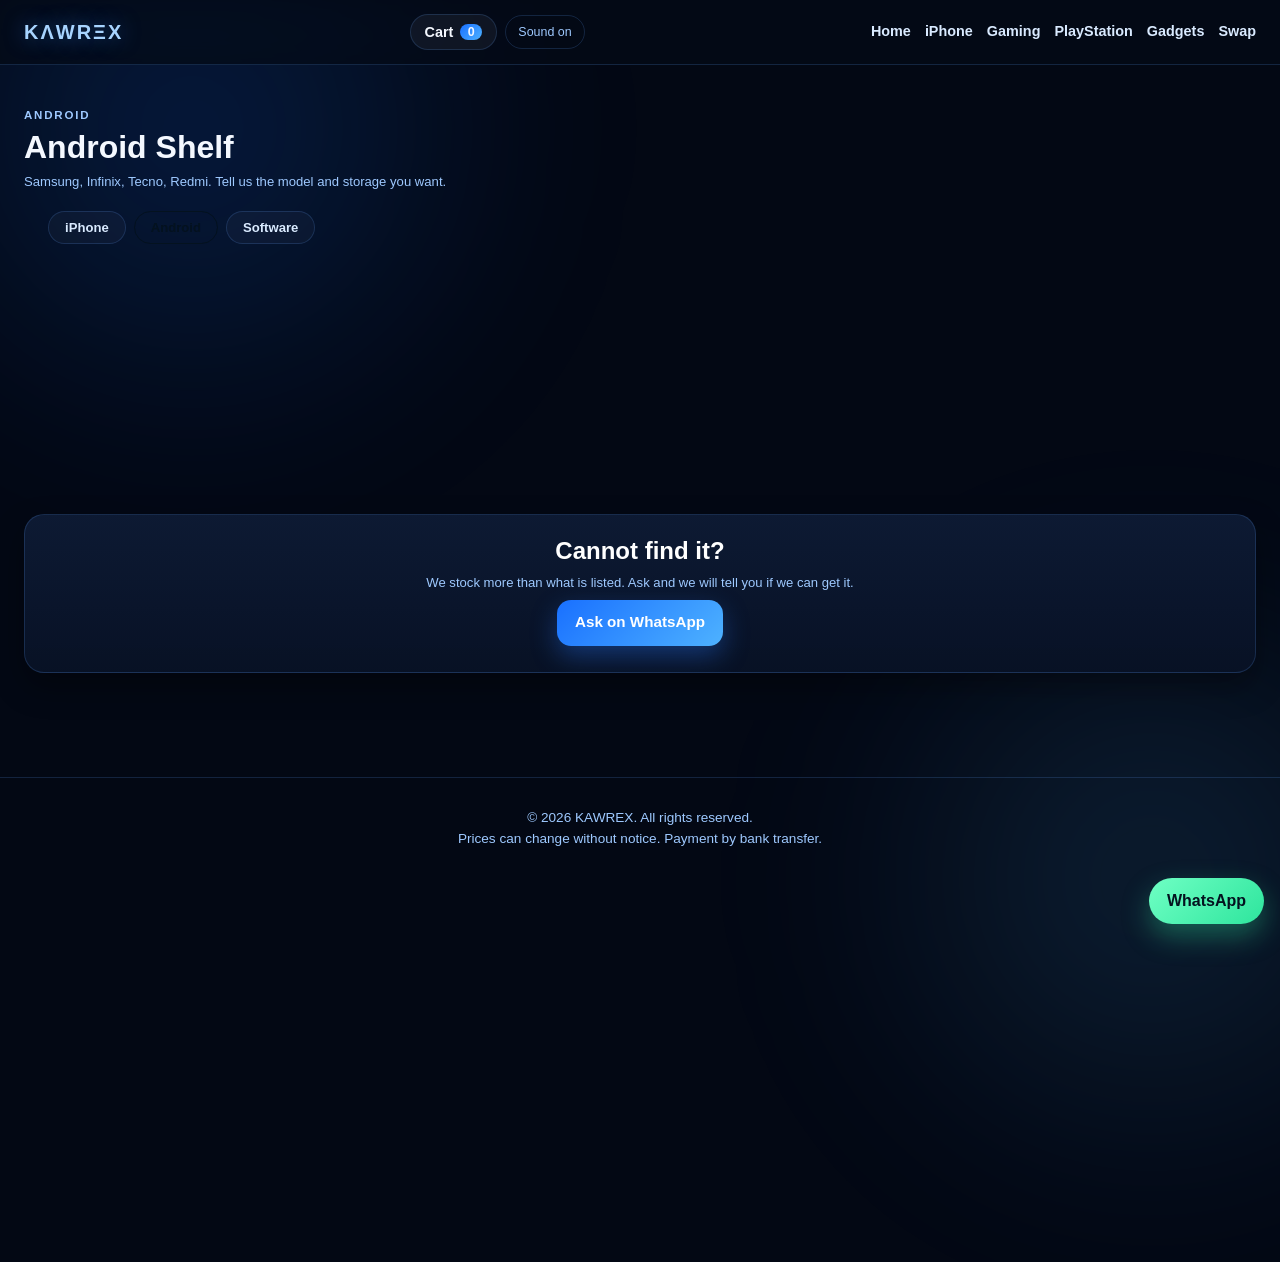
==== android.html @ cd29494c "Add files via upload" ====
<!DOCTYPE html>
<html lang="en">
<head>
  <meta charset="UTF-8" />
  <meta name="viewport" content="width=device-width, initial-scale=1.0" />
  <title>Android Phones | KAWREX</title>
  <meta name="description" content="Android phones in Nigeria. Samsung, Infinix, Tecno, Redmi and more. Ask for what you want and we tell you the price." />
  <meta name="theme-color" content="#030814" />
  <link rel="stylesheet" href="style.css" />
</head>
<body data-page="android.html">
  <div id="site-header"></div>

  <main>
    <section class="section">
      <div class="section-title-wrap reveal">
        <p class="mini-tag">Android</p>
        <h1 style="margin:8px 0 6px;font-size:2rem">Android Shelf</h1>
        <p class="spec">Samsung, Infinix, Tecno, Redmi. Tell us the model and storage you want.</p>
      </div>

      <nav class="sub-tabs reveal">
        <a href="iphone.html">iPhone</a>
        <a class="is-active" href="android.html">Android</a>
        <a href="software.html">Software</a>
      </nav>

      <div class="grid" data-category="android" data-empty="No Android phones listed yet. Send the list and prices and this shelf fills up."></div>
    </section>

    <section class="section">
      <div class="product-card reveal" style="padding:22px;text-align:center">
        <h2 style="margin:0 0 8px">Cannot find it?</h2>
        <p class="spec">We stock more than what is listed. Ask and we will tell you if we can get it.</p>
        <a class="btn btn-primary" href="https://wa.me/2348069564602" target="_blank" rel="noopener">Ask on WhatsApp</a>
      </div>
    </section>
  </main>

  <footer class="site-footer">
    <p>© 2026 KAWREX. All rights reserved.</p>
    <p>Prices can change without notice. Payment by bank transfer.</p>
  </footer>

  <a href="https://wa.me/2348069564602" class="floating-whatsapp" target="_blank" rel="noopener">WhatsApp</a>

  <script src="products.js"></script>
  <script src="app.js"></script>
</body>
</html>
---- style.css ----
/* ===== KAWREX styles ===== */

:root {
  --bg: #030814;
  --bg-2: #07101f;
  --panel: rgba(14, 28, 54, 0.92);
  --panel-2: rgba(8, 18, 38, 0.96);
  --ink: #f4f8ff;
  --muted: #9ec9ff;
  --soft: #d9eaff;
  --blue: #1970ff;
  --blue-2: #4eb2ff;
  --cyan: #7fd2ff;
  --line: rgba(95, 162, 255, 0.18);
  --ok: #2ee59d;
  --warn: #ff8a8a;
  --radius: 20px;
  --shadow: 0 18px 40px rgba(0, 0, 0, 0.45);
}

* {
  box-sizing: border-box;
}

html {
  scroll-behavior: smooth;
}

body {
  margin: 0;
  font-family: Inter, "Segoe UI", Arial, sans-serif;
  background: var(--bg);
  color: var(--ink);
  overflow-x: hidden;
  min-height: 100vh;
  animation: pageIn 0.5s ease both;
}

@keyframes pageIn {
  from { opacity: 0; transform: translateY(10px); }
  to { opacity: 1; transform: none; }
}

/* the glowing lights behind everything */
body::before,
body::after {
  content: "";
  position: fixed;
  width: 60vmax;
  height: 60vmax;
  border-radius: 50%;
  filter: blur(90px);
  opacity: 0.5;
  z-index: -1;
  pointer-events: none;
}

body::before {
  top: -20vmax;
  left: -15vmax;
  background: radial-gradient(circle, rgba(25, 112, 255, 0.42), transparent 65%);
  animation: drift 22s ease-in-out infinite alternate;
}

body::after {
  bottom: -25vmax;
  right: -20vmax;
  background: radial-gradient(circle, rgba(78, 178, 255, 0.3), transparent 65%);
  animation: drift 28s ease-in-out infinite alternate-reverse;
}

@keyframes drift {
  from { transform: translate3d(0, 0, 0) scale(1); }
  to { transform: translate3d(6vmax, 4vmax, 0) scale(1.12); }
}

img {
  max-width: 100%;
  display: block;
}

a {
  color: inherit;
  text-decoration: none;
}

/* ---------- header ---------- */
.site-header {
  position: sticky;
  top: 0;
  z-index: 100;
  display: flex;
  align-items: center;
  justify-content: space-between;
  flex-wrap: wrap;
  gap: 12px;
  padding: 14px 16px;
  background: rgba(4, 10, 22, 0.82);
  backdrop-filter: blur(14px);
  border-bottom: 1px solid var(--line);
}

.logo {
  font-size: 1.25rem;
  font-weight: 800;
  letter-spacing: 2px;
  color: #a7d4ff;
  text-shadow: 0 0 20px rgba(70, 150, 255, 0.5);
}

.nav {
  display: flex;
  gap: 14px;
  flex-wrap: wrap;
  order: 3;
  width: 100%;
  padding-top: 6px;
}

.nav a {
  font-size: 0.9rem;
  font-weight: 600;
  color: var(--soft);
  position: relative;
  padding-bottom: 3px;
}

.nav a::after {
  content: "";
  position: absolute;
  left: 0;
  bottom: 0;
  height: 2px;
  width: 0;
  background: linear-gradient(90deg, var(--blue), var(--blue-2));
  transition: width 0.25s ease;
}

.nav a:hover::after,
.nav a.is-active::after {
  width: 100%;
}

.nav a.is-active {
  color: #ffffff;
}

.auth-buttons {
  display: flex;
  align-items: center;
  gap: 8px;
}

.cart-pill {
  display: inline-flex;
  align-items: center;
  gap: 7px;
  padding: 9px 14px;
  border-radius: 999px;
  border: 1px solid var(--line);
  background: rgba(255, 255, 255, 0.05);
  font-weight: 700;
  font-size: 0.9rem;
}

.cart-count {
  display: inline-block;
  min-width: 22px;
  padding: 1px 6px;
  border-radius: 999px;
  background: linear-gradient(135deg, var(--blue), var(--blue-2));
  font-size: 0.78rem;
  text-align: center;
}

.cart-count.bump {
  animation: bump 0.35s ease;
}

@keyframes bump {
  0% { transform: scale(1); }
  40% { transform: scale(1.5); }
  100% { transform: scale(1); }
}

.cart-pill.shake {
  animation: shake 0.4s ease;
}

@keyframes shake {
  0%, 100% { transform: translateX(0); }
  25% { transform: translateX(-4px) rotate(-2deg); }
  75% { transform: translateX(4px) rotate(2deg); }
}

.sound-btn {
  background: transparent;
  border: 1px solid var(--line);
  color: var(--muted);
  border-radius: 999px;
  padding: 9px 12px;
  font-size: 0.78rem;
  cursor: pointer;
}

/* ---------- buttons ---------- */
.btn {
  border: none;
  border-radius: 14px;
  padding: 13px 18px;
  font-weight: 700;
  font-size: 0.95rem;
  cursor: pointer;
  display: inline-block;
  transition: transform 0.2s ease, box-shadow 0.2s ease;
  position: relative;
  overflow: hidden;
  min-height: 46px;
}

.btn-primary {
  background: linear-gradient(135deg, var(--blue), var(--blue-2));
  color: #ffffff;
  box-shadow: 0 10px 26px rgba(39, 121, 255, 0.35);
}

.btn-primary::after {
  content: "";
  position: absolute;
  inset: 0;
  background: linear-gradient(120deg, transparent 30%, rgba(255, 255, 255, 0.5), transparent 70%);
  transform: translateX(-120%);
  transition: transform 0.55s ease;
}

.btn-primary:hover::after {
  transform: translateX(120%);
}

.btn-primary:hover {
  transform: translateY(-2px);
}

.btn-outline {
  background: transparent;
  color: #ffffff;
  border: 1px solid rgba(130, 190, 255, 0.45);
}

.link-btn {
  background: transparent;
  border: none;
  color: var(--warn);
  font-size: 0.85rem;
  cursor: pointer;
  padding: 8px 0;
}

/* ---------- layout ---------- */
main {
  padding-bottom: 60px;
}

.section {
  padding: 34px 16px;
}

.section-title-wrap {
  margin-bottom: 16px;
}

.section h2 {
  margin: 6px 0 0;
  font-size: 1.5rem;
  color: #ffffff;
}

.mini-tag {
  margin: 0;
  color: var(--muted);
  text-transform: uppercase;
  letter-spacing: 1.8px;
  font-size: 0.72rem;
  font-weight: 700;
}

.muted {
  color: var(--muted);
}

/* ---------- hero ---------- */
.hero {
  display: grid;
  gap: 22px;
  padding: 40px 16px 20px;
}

.hero h1 {
  font-size: 2.15rem;
  line-height: 1.05;
  margin: 12px 0;
  background: linear-gradient(100deg, #ffffff 20%, #8ec5ff 60%, #ffffff 90%);
  background-size: 220% auto;
  -webkit-background-clip: text;
  background-clip: text;
  color: transparent;
  animation: shine 7s linear infinite;
}

@keyframes shine {
  to { background-position: 220% center; }
}

.hero-subtext {
  color: var(--soft);
  line-height: 1.7;
  max-width: 620px;
}

.hero-actions {
  display: flex;
  gap: 10px;
  flex-wrap: wrap;
  margin-top: 20px;
}

.hero-card {
  background: linear-gradient(180deg, rgba(16, 30, 58, 0.95), rgba(8, 18, 38, 0.97));
  border: 1px solid var(--line);
  border-radius: var(--radius);
  padding: 20px;
  box-shadow: var(--shadow);
  animation: float 6s ease-in-out infinite;
}

.hero-card h3 {
  margin: 0 0 6px;
  font-size: 0.85rem;
  letter-spacing: 1.4px;
  text-transform: uppercase;
  color: var(--muted);
}

.hero-card .big-price {
  font-size: 1.6rem;
  font-weight: 800;
  color: var(--cyan);
  margin: 4px 0;
}

@keyframes float {
  0%, 100% { transform: translateY(0); }
  50% { transform: translateY(-9px); }
}

/* ---------- marquee ---------- */
.marquee {
  overflow: hidden;
  border-top: 1px solid var(--line);
  border-bottom: 1px solid var(--line);
  background: rgba(8, 18, 38, 0.6);
  padding: 12px 0;
  mask-image: linear-gradient(90deg, transparent, #000 8%, #000 92%, transparent);
}

.marquee-track {
  display: flex;
  gap: 34px;
  width: max-content;
  animation: slide 26s linear infinite;
}

.marquee:hover .marquee-track {
  animation-play-state: paused;
}

.marquee span {
  font-size: 0.9rem;
  font-weight: 700;
  letter-spacing: 1px;
  color: #bcdcff;
  white-space: nowrap;
  display: inline-flex;
  gap: 8px;
  align-items: center;
}

.marquee span b {
  color: var(--cyan);
}

@keyframes slide {
  from { transform: translateX(0); }
  to { transform: translateX(-50%); }
}

/* ---------- product grid ---------- */
.grid {
  display: grid;
  gap: 16px;
  grid-template-columns: repeat(auto-fit, minmax(160px, 1fr));
}

.product-card {
  background: linear-gradient(180deg, var(--panel), var(--panel-2));
  border: 1px solid var(--line);
  border-radius: var(--radius);
  overflow: hidden;
  box-shadow: 0 14px 30px rgba(0, 0, 0, 0.35);
  transition: transform 0.25s ease, box-shadow 0.25s ease, border-color 0.25s ease;
  will-change: transform;
}

.product-card:hover {
  border-color: rgba(120, 190, 255, 0.5);
  box-shadow: 0 22px 48px rgba(25, 112, 255, 0.28);
}

.card-media {
  display: block;
  position: relative;
  overflow: hidden;
  background: #08111d;
  aspect-ratio: 4 / 3;
}

.card-media img {
  width: 100%;
  height: 100%;
  object-fit: contain;
  padding: 12px;
  transition: transform 0.5s ease;
}

.product-card:hover .card-media img {
  transform: scale(1.09) rotate(-1deg);
}

.badge {
  position: absolute;
  top: 10px;
  left: 10px;
  padding: 4px 10px;
  border-radius: 999px;
  font-size: 0.68rem;
  font-weight: 800;
  letter-spacing: 0.6px;
  text-transform: uppercase;
  color: #04121f;
  background: linear-gradient(135deg, #9be7ff, #4eb2ff);
}

.card-body {
  padding: 14px;
}

.card-body h3 {
  margin: 0 0 4px;
  font-size: 1rem;
}

.card-body h3 a:hover {
  color: var(--cyan);
}

.spec {
  color: var(--muted);
  font-size: 0.82rem;
  margin: 0 0 8px;
  line-height: 1.45;
}

.price {
  color: var(--cyan);
  font-weight: 800;
  font-size: 1.02rem;
  margin: 0 0 12px;
}

.price.big {
  font-size: 1.8rem;
}

.add-btn {
  width: 100%;
}

/* ---------- reveal ---------- */
.reveal {
  opacity: 0;
  transform: translateY(22px);
  transition: opacity 0.6s ease, transform 0.6s cubic-bezier(0.2, 0.7, 0.2, 1);
}

.reveal.in {
  opacity: 1;
  transform: none;
}

/* ---------- floating +1 ---------- */
.plus-float {
  position: fixed;
  z-index: 999;
  transform: translate(-50%, 0);
  color: #9be7ff;
  font-weight: 800;
  font-size: 1.05rem;
  pointer-events: none;
  animation: floatUp 0.9s ease forwards;
  text-shadow: 0 0 12px rgba(78, 178, 255, 0.9);
}

@keyframes floatUp {
  from { opacity: 1; transform: translate(-50%, 0) scale(0.8); }
  to { opacity: 0; transform: translate(-50%, -58px) scale(1.25); }
}

/* ---------- product page ---------- */
.product-hero {
  display: grid;
  gap: 20px;
  padding: 30px 16px;
}

.product-photo {
  background: linear-gradient(180deg, #0a1728, #071020);
  border: 1px solid var(--line);
  border-radius: 24px;
  padding: 18px;
  box-shadow: var(--shadow);
  transition: transform 0.25s ease;
}

.product-photo img {
  width: 100%;
  max-height: 420px;
  object-fit: contain;
  animation: fadeIn 0.6s ease both;
}

@keyframes fadeIn {
  from { opacity: 0; transform: scale(0.96); }
  to { opacity: 1; transform: none; }
}

.product-info h1 {
  font-size: 1.9rem;
  margin: 8px 0;
}

.product-info p {
  color: var(--soft);
  line-height: 1.65;
}

.qty-row {
  display: inline-flex;
  align-items: center;
  gap: 14px;
  padding: 8px 12px;
  border: 1px solid var(--line);
  border-radius: 999px;
  margin: 10px 0 16px;
  font-weight: 700;
}

.qty-btn {
  width: 38px;
  height: 38px;
  border-radius: 50%;
  border: 1px solid var(--line);
  background: rgba(255, 255, 255, 0.06);
  color: #ffffff;
  font-size: 1.1rem;
  font-weight: 700;
  cursor: pointer;
}

.big-btn {
  width: 100%;
  padding: 16px;
  font-size: 1.02rem;
}

/* ---------- cart page ---------- */
.cart-wrap {
  padding: 28px 16px;
  display: grid;
  gap: 18px;
}

.cart-line {
  display: grid;
  grid-template-columns: 76px 1fr;
  gap: 12px;
  align-items: center;
  background: linear-gradient(180deg, var(--panel), var(--panel-2));
  border: 1px solid var(--line);
  border-radius: 18px;
  padding: 12px;
  margin-bottom: 12px;
}

.cart-line img {
  width: 76px;
  height: 76px;
  object-fit: contain;
  background: #08111d;
  border-radius: 12px;
}

.cart-line-info h3 {
  margin: 0;
  font-size: 0.98rem;
}

.cart-line-controls {
  grid-column: 1 / -1;
  display: flex;
  align-items: center;
  justify-content: space-between;
  gap: 10px;
}

.qty {
  display: inline-flex;
  align-items: center;
  gap: 10px;
  font-weight: 700;
}

.qty .qty-btn {
  width: 34px;
  height: 34px;
  font-size: 1rem;
}

.empty-cart {
  text-align: center;
  padding: 40px 16px;
  border: 1px dashed var(--line);
  border-radius: var(--radius);
  color: var(--muted);
}

.totals-card {
  background: linear-gradient(180deg, rgba(10, 22, 48, 0.98), rgba(6, 15, 31, 0.98));
  border: 1px solid var(--line);
  border-radius: 22px;
  padding: 18px;
}

.totals-row {
  display: flex;
  justify-content: space-between;
  padding: 8px 0;
  color: var(--soft);
}

.totals-row.total {
  border-top: 1px solid var(--line);
  margin-top: 6px;
  padding-top: 12px;
  font-size: 1.15rem;
  font-weight: 800;
  color: #ffffff;
}

.disabled {
  opacity: 0.45;
  pointer-events: none;
}

/* ---------- checkout ---------- */
.check-grid {
  display: grid;
  gap: 18px;
  padding: 24px 16px;
}

.panel {
  background: linear-gradient(180deg, var(--panel), var(--panel-2));
  border: 1px solid var(--line);
  border-radius: 22px;
  padding: 18px;
}

.panel h2 {
  margin-top: 0;
  font-size: 1.15rem;
  color: #ffffff;
}

.panel h3 {
  font-size: 0.95rem;
  color: var(--muted);
  margin: 18px 0 8px;
}

.field {
  display: block;
  margin-bottom: 12px;
}

.field span {
  display: block;
  font-size: 0.8rem;
  color: var(--muted);
  font-weight: 700;
  margin-bottom: 5px;
}

.field input,
.field select {
  width: 100%;
  padding: 13px 14px;
  border-radius: 12px;
  border: 1px solid var(--line);
  background: rgba(6, 13, 25, 0.98);
  color: #ffffff;
  font-size: 0.95rem;
  outline: none;
}

.field input:focus,
.field select:focus {
  border-color: rgba(78, 178, 255, 0.85);
  box-shadow: 0 0 0 3px rgba(78, 178, 255, 0.15);
}

.bank-box {
  background: rgba(25, 112, 255, 0.08);
  border: 1px solid rgba(78, 178, 255, 0.3);
  border-radius: 16px;
  padding: 14px;
  margin: 10px 0;
}

.bank-box p {
  margin: 5px 0;
  color: var(--soft);
  font-size: 0.92rem;
}

.bank-box strong {
  color: #ffffff;
}

.summary-line {
  display: flex;
  justify-content: space-between;
  gap: 10px;
  padding: 6px 0;
  color: var(--soft);
  font-size: 0.9rem;
}

.form-message {
  margin-top: 12px;
  font-size: 0.9rem;
  line-height: 1.5;
}

.form-message.ok {
  color: var(--ok);
}

.form-message.error {
  color: var(--warn);
}

.form-message.pop {
  animation: popIn 0.35s ease;
}

@keyframes popIn {
  from { opacity: 0; transform: translateY(6px); }
  to { opacity: 1; transform: none; }
}

/* ---------- swap ---------- */
.swap-wrap {
  padding: 28px 16px;
  display: grid;
  gap: 18px;
}

.swap-steps {
  display: grid;
  gap: 10px;
}

.swap-step {
  display: flex;
  gap: 12px;
  align-items: flex-start;
  background: rgba(255, 255, 255, 0.04);
  border: 1px solid var(--line);
  border-radius: 16px;
  padding: 12px;
}

.swap-step b {
  display: inline-flex;
  width: 26px;
  height: 26px;
  flex: 0 0 26px;
  align-items: center;
  justify-content: center;
  border-radius: 50%;
  background: linear-gradient(135deg, var(--blue), var(--blue-2));
  font-size: 0.8rem;
}

.swap-step p {
  margin: 0;
  color: var(--soft);
  font-size: 0.9rem;
  line-height: 1.5;
}

/* ---------- footer ---------- */
.site-footer {
  text-align: center;
  padding: 26px 16px 90px;
  color: var(--muted);
  border-top: 1px solid var(--line);
  font-size: 0.85rem;
}

.site-footer p {
  margin: 6px 0;
}

.floating-whatsapp {
  position: fixed;
  right: 16px;
  bottom: 18px;
  z-index: 999;
  padding: 14px 18px;
  border-radius: 999px;
  font-weight: 800;
  color: #04121f;
  background: linear-gradient(135deg, #6fffc4, #2ee59d);
  box-shadow: 0 12px 28px rgba(46, 229, 157, 0.35);
  animation: pulseGlow 3s ease-in-out infinite;
}

@keyframes pulseGlow {
  0%, 100% { box-shadow: 0 12px 28px rgba(46, 229, 157, 0.3); }
  50% { box-shadow: 0 12px 34px rgba(46, 229, 157, 0.6); }
}

/* ---------- bigger screens ---------- */
@media (min-width: 760px) {
  .site-header {
    padding: 14px 24px;
  }
  .nav {
    order: 2;
    width: auto;
    padding-top: 0;
  }
  .hero {
    grid-template-columns: 1.15fr 0.85fr;
    padding: 60px 24px 30px;
  }
  .hero h1 {
    font-size: 3.1rem;
  }
  .section {
    padding: 44px 24px;
  }
  .product-hero {
    grid-template-columns: 1fr 1fr;
    padding: 44px 24px;
  }
  .cart-wrap,
  .check-grid,
  .swap-wrap {
    padding: 40px 24px;
    grid-template-columns: 1.4fr 0.9fr;
    align-items: start;
  }
  .grid {
    grid-template-columns: repeat(auto-fit, minmax(230px, 1fr));
  }
}

/* respect people who get dizzy from movement */
@media (prefers-reduced-motion: reduce) {
  *,
  *::before,
  *::after {
    animation-duration: 0.001ms !important;
    animation-iteration-count: 1 !important;
    transition-duration: 0.001ms !important;
  }
  .reveal {
    opacity: 1;
    transform: none;
  }
}

/* ---------- shelf gateways (gadgets hub) ---------- */
.gate-grid {
  display: grid;
  gap: 16px;
  grid-template-columns: repeat(auto-fit, minmax(240px, 1fr));
  margin-top: 18px;
}

.gate-card {
  position: relative;
  display: flex;
  flex-direction: column;
  gap: 6px;
  padding: 26px 22px;
  border-radius: var(--radius);
  border: 1px solid var(--line);
  background: linear-gradient(160deg, var(--panel), var(--panel-2));
  overflow: hidden;
  transition: transform 0.3s ease, border-color 0.3s ease, box-shadow 0.3s ease;
}

.gate-card:hover {
  transform: translateY(-6px);
  border-color: rgba(120, 190, 255, 0.55);
  box-shadow: 0 24px 50px rgba(25, 112, 255, 0.3);
}

.gate-glow {
  position: absolute;
  inset: -40% -20% auto -20%;
  height: 180px;
  background: radial-gradient(circle, rgba(37, 99, 235, 0.45), transparent 70%);
  filter: blur(18px);
  opacity: 0.6;
  animation: gateDrift 9s ease-in-out infinite alternate;
  pointer-events: none;
}

@keyframes gateDrift {
  from { transform: translate3d(-12%, 0, 0) scale(1); }
  to   { transform: translate3d(12%, 14px, 0) scale(1.15); }
}

.gate-icon {
  position: relative;
  font-size: 0.7rem;
  letter-spacing: 0.18em;
  text-transform: uppercase;
  color: var(--accent);
  font-weight: 700;
}

.gate-title {
  position: relative;
  font-size: 1.5rem;
  font-weight: 800;
  letter-spacing: -0.02em;
  color: #fff;
}

.gate-sub {
  position: relative;
  font-size: 0.86rem;
  color: var(--soft);
  line-height: 1.5;
}

.gate-arrow {
  position: relative;
  margin-top: 12px;
  font-size: 0.86rem;
  font-weight: 700;
  color: var(--accent);
}

/* ---------- name plate when a product has no photo ---------- */
.card-media-plate {
  display: flex;
  align-items: center;
  justify-content: center;
  background:
    radial-gradient(circle at 30% 20%, rgba(37, 99, 235, 0.35), transparent 60%),
    linear-gradient(160deg, #0a1626, #060d18);
}

.card-plate {
  display: flex;
  flex-direction: column;
  gap: 4px;
  align-items: center;
  justify-content: center;
  padding: 14px;
  text-align: center;
}

.card-plate span {
  font-size: 0.98rem;
  font-weight: 800;
  letter-spacing: -0.01em;
  color: #eaf2ff;
}

.card-plate em {
  font-style: normal;
  font-size: 0.7rem;
  text-transform: uppercase;
  letter-spacing: 0.12em;
  color: var(--accent);
}

.product-photo-plate {
  display: flex;
  align-items: center;
  justify-content: center;
  background:
    radial-gradient(circle at 30% 20%, rgba(37, 99, 235, 0.4), transparent 60%),
    linear-gradient(160deg, #0a1626, #060d18);
}

.product-photo-plate .card-plate span {
  font-size: 1.4rem;
}

/* ---------- series jump + sub tabs ---------- */
.series-jump,
.sub-tabs {
  display: flex;
  gap: 8px;
  flex-wrap: wrap;
  padding: 4px 24px 0;
}

.series-jump a,
.sub-tabs a {
  padding: 8px 16px;
  border-radius: 999px;
  border: 1px solid var(--line);
  background: rgba(255, 255, 255, 0.03);
  font-size: 0.82rem;
  font-weight: 700;
  color: var(--soft);
  transition: all 0.25s ease;
}

.series-jump a:hover,
.sub-tabs a:hover {
  color: #fff;
  border-color: rgba(120, 190, 255, 0.5);
}

.sub-tabs a.is-active {
  color: #04121f;
  background: var(--accent);
  border-color: var(--accent);
}

.thin-hero {
  padding-top: 48px;
  padding-bottom: 40px;
}

/* ---------- real stock strip ---------- */
.stock-strip {
  display: grid;
  gap: 12px;
  grid-template-columns: repeat(auto-fit, minmax(150px, 1fr));
  margin-top: 16px;
}

.stock-strip img {
  width: 100%;
  aspect-ratio: 3 / 4;
  object-fit: cover;
  border-radius: 16px;
  border: 1px solid var(--line);
  transition: transform 0.35s ease, border-color 0.35s ease;
}

.stock-strip img:hover {
  transform: translateY(-5px) scale(1.02);
  border-color: rgba(120, 190, 255, 0.55);
}
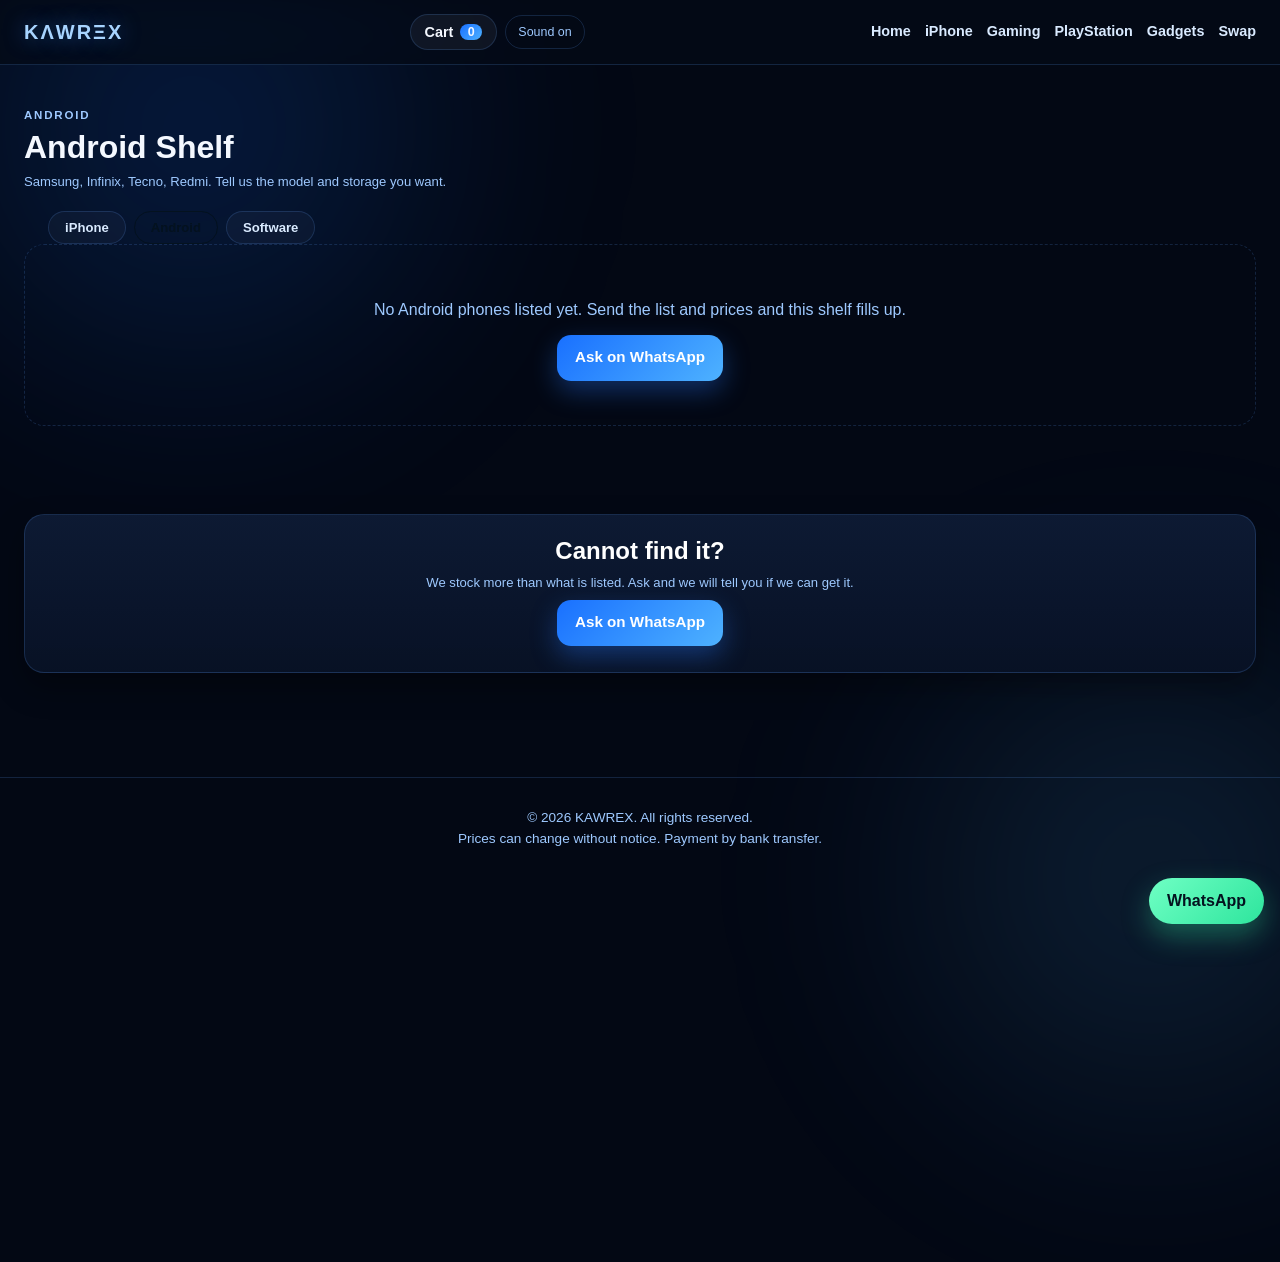
==== commit 22270f0e: "Add files via upload" ====
--- a/android.html
+++ b/android.html
@@ -6,6 +6,9 @@
   <title>Android Phones | KAWREX</title>
   <meta name="description" content="Android phones in Nigeria. Samsung, Infinix, Tecno, Redmi and more. Ask for what you want and we tell you the price." />
   <meta name="theme-color" content="#030814" />
+  <link rel="icon" href="favicon.ico" sizes="any" />
+  <link rel="icon" type="image/png" sizes="32x32" href="favicon-32.png" />
+  <link rel="apple-touch-icon" href="apple-touch-icon.png" />
   <link rel="stylesheet" href="style.css" />
 </head>
 <body data-page="android.html">
--- a/style.css
+++ b/style.css
@@ -1084,3 +1084,52 @@
   transform: translateY(-5px) scale(1.02);
   border-color: rgba(120, 190, 255, 0.55);
 }
+
+/* ---------- breathing life ---------- */
+@keyframes breatheGlow {
+  0%, 100% { box-shadow: 0 14px 30px rgba(0, 0, 0, 0.35), 0 0 0 rgba(37, 99, 235, 0); }
+  50%      { box-shadow: 0 18px 38px rgba(0, 0, 0, 0.42), 0 0 26px rgba(37, 99, 235, 0.28); }
+}
+
+.product-card {
+  animation: breatheGlow 7s ease-in-out infinite;
+}
+
+.product-card:nth-child(2n) { animation-delay: 1.1s; }
+.product-card:nth-child(3n) { animation-delay: 2.3s; }
+.product-card:nth-child(4n) { animation-delay: 3.4s; }
+
+@keyframes floatSoft {
+  0%, 100% { transform: translateY(0); }
+  50%      { transform: translateY(-6px); }
+}
+
+.stock-strip img {
+  animation: floatSoft 6s ease-in-out infinite;
+}
+
+.stock-strip img:nth-child(2n)  { animation-delay: 1.2s; }
+.stock-strip img:nth-child(3n)  { animation-delay: 2.4s; }
+
+/* ---------- tap ring ---------- */
+.tap-ring {
+  position: absolute;
+  width: 12px;
+  height: 12px;
+  margin: -6px 0 0 -6px;
+  border-radius: 50%;
+  pointer-events: none;
+  background: radial-gradient(circle, rgba(120, 200, 255, 0.85), rgba(37, 99, 235, 0.35) 45%, transparent 70%);
+  animation: tapBloom 0.65s ease-out forwards;
+  z-index: 5;
+}
+
+@keyframes tapBloom {
+  0%   { transform: scale(1);  opacity: 0.95; }
+  70%  { transform: scale(16); opacity: 0.35; }
+  100% { transform: scale(22); opacity: 0; }
+}
+
+@media (prefers-reduced-motion: reduce) {
+  .product-card, .stock-strip img { animation: none; }
+}
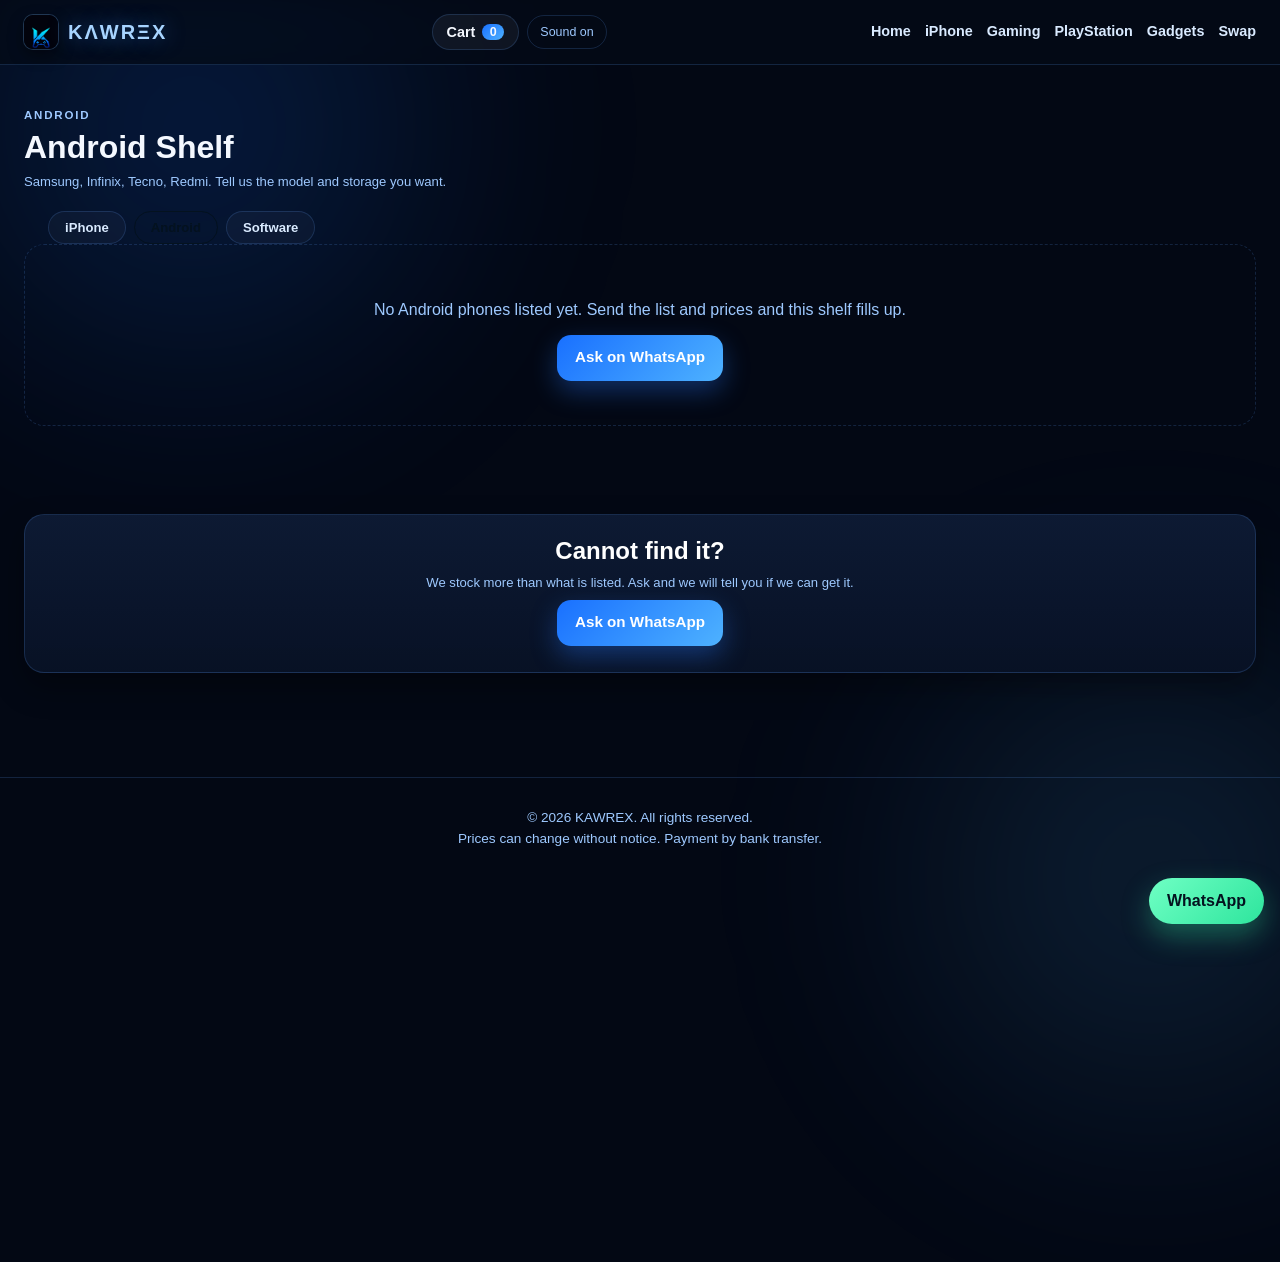
==== commit 367eb162: "Add files via upload" ====
--- a/android.html
+++ b/android.html
@@ -9,6 +9,11 @@
   <link rel="icon" href="favicon.ico" sizes="any" />
   <link rel="icon" type="image/png" sizes="32x32" href="favicon-32.png" />
   <link rel="apple-touch-icon" href="apple-touch-icon.png" />
+  <link rel="manifest" href="manifest.json" />
+  <meta name="apple-mobile-web-app-capable" content="yes" />
+  <meta name="apple-mobile-web-app-status-bar-style" content="black-translucent" />
+  <meta name="apple-mobile-web-app-title" content="KAWREX" />
+  <meta name="mobile-web-app-capable" content="yes" />
   <link rel="stylesheet" href="style.css" />
 </head>
 <body data-page="android.html">
--- a/style.css
+++ b/style.css
@@ -1133,3 +1133,40 @@
 @media (prefers-reduced-motion: reduce) {
   .product-card, .stock-strip img { animation: none; }
 }
+
+/* ---------- logo mark in the header ---------- */
+.logo {
+  display: inline-flex;
+  align-items: center;
+  gap: 10px;
+}
+
+.logo img {
+  width: 34px;
+  height: 34px;
+  border-radius: 9px;
+  object-fit: cover;
+  box-shadow: 0 0 0 1px rgba(120, 190, 255, 0.25), 0 6px 16px rgba(0, 0, 0, 0.45);
+}
+
+/* ---------- get app button ---------- */
+.install-btn {
+  border: 1px solid rgba(120, 190, 255, 0.55);
+  background: linear-gradient(180deg, rgba(37, 99, 235, 0.35), rgba(37, 99, 235, 0.15));
+  color: #dbeaff;
+  font-size: 0.78rem;
+  font-weight: 700;
+  padding: 7px 12px;
+  border-radius: 999px;
+  cursor: pointer;
+  animation: installPulse 2.6s ease-in-out infinite;
+}
+
+@keyframes installPulse {
+  0%, 100% { box-shadow: 0 0 0 rgba(37, 99, 235, 0); }
+  50%      { box-shadow: 0 0 16px rgba(37, 99, 235, 0.55); }
+}
+
+@media (prefers-reduced-motion: reduce) {
+  .install-btn { animation: none; }
+}
